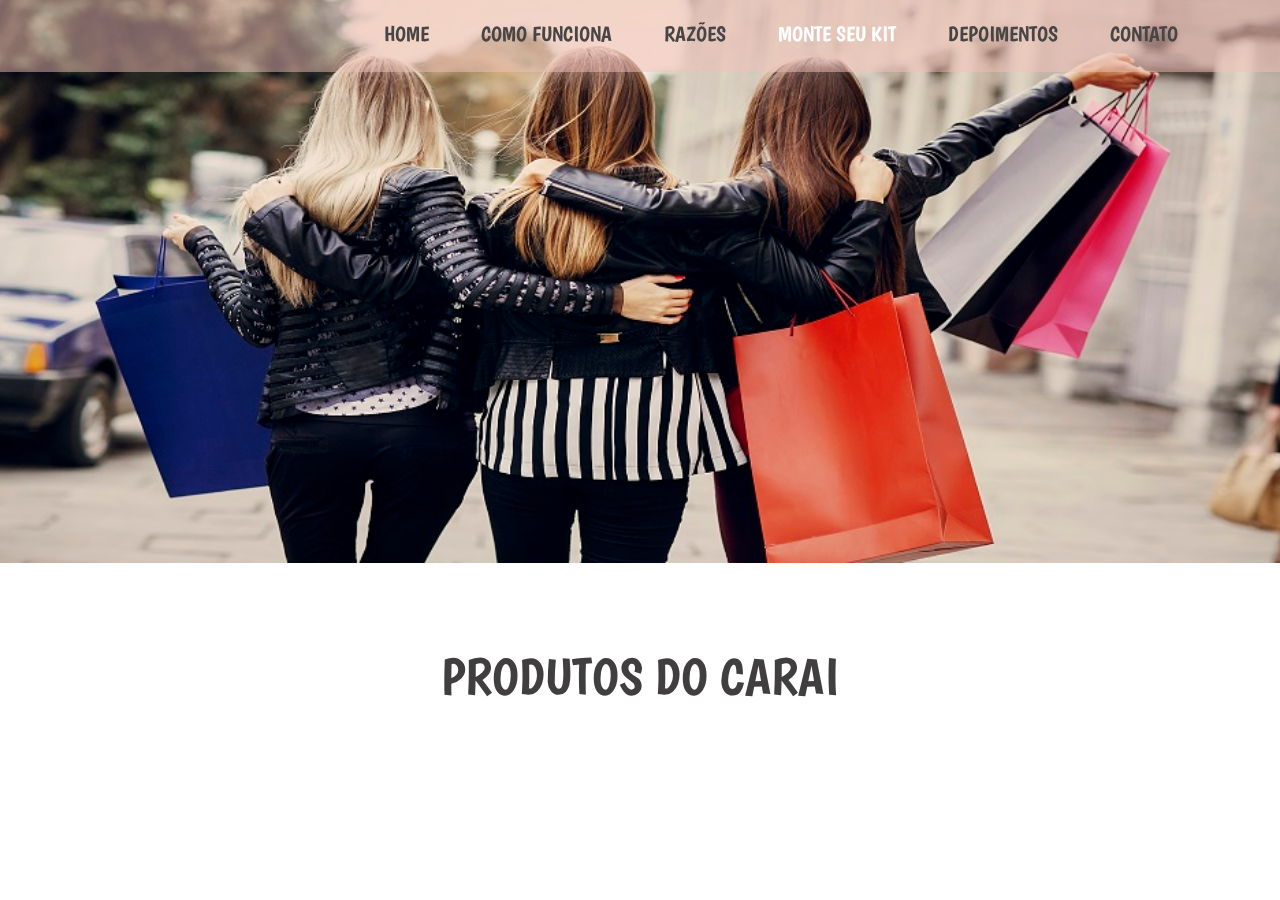
==== produtos.html @ ec9365f5 "primeiro commit" ====
<!DOCTYPE html>
<html>
  <head>
    <meta charset="utf-8">
    <title>Club Le Fluer</title>
    <link href='https://fonts.googleapis.com/css?family=Boogaloo' rel='stylesheet' type='text/css'>
    <link rel="stylesheet" type="text/css" href="style.css">
  </head>


  <body>
    <header>
      <nav>
        <ul class="main">
          <li><a href="index.html">HOME</a></li>
          <li><a href="#">COMO FUNCIONA</a></li>
          <li><a href="#">RAZÕES</a></li>
          <li>
            <a href="produtos.html" class="active">MONTE SEU KIT</a>
            <ul class="submenu">
              <li><a href="#">DESODORANTES</a></li>
              <li><a href="#">BANHO</a></li>
              <li><a href="#">ESCOVAS DE DENTES</a></li>
              <li><a href="#">LINGERIES</a></li>
              <li><a href="#">MAQUIAGENS</a></li>
              <li><a href="#">ESMALTES</a></li>
              <li><a href="#">DEPILAÇÃO</a></li>
              <li><a href="#">ABSORVENTES</a></li>
              <li><a href="#">PRESERVATIVOS</a></li>
            </ul>
          </li>
          <li><a href="#">DEPOIMENTOS</a></li>
          <li><a href="#">CONTATO</a></li>
        </ul>
      </nav>
    </header>

    <section class='post-container'>
      <img src="img/caribe.jpg" alt="descricao da imagem" >

      <section class="article-content">
        <section class="main-content">
          <h1>PRODUTOS DO CARAI</h1>
        </section>
        
  </body>
</html>
---- style.css ----
/* http://meyerweb.com/eric/tools/css/reset/
   v2.0 | 20110126
   License: none (public domain)
*/

html, body, div, span, applet, object, iframe,
h1, h2, h3, h4, h5, h6, p, blockquote, pre,
a, abbr, acronym, address, big, cite, code,
del, dfn, em, img, ins, kbd, q, s, samp,
small, strike, strong, sub, sup, tt, var,
b, u, i, center,
dl, dt, dd, ol, ul, li,
fieldset, form, label, legend,
table, caption, tbody, tfoot, thead, tr, th, td,
article, aside, canvas, details, embed,
figure, figcaption, footer, header, hgroup,
menu, nav, output, ruby, section, summary,
time, mark, audio, video {
	margin: 0;
	padding: 0;
	border: 0;
	font-size: 100%;
	font: inherit;
	vertical-align: baseline;
}
/* HTML5 display-role reset for older browsers */
article, aside, details, figcaption, figure,
footer, header, hgroup, menu, nav, section {
	display: block;
}
body {
	line-height: 1;
}
ol, ul {
	list-style: none;
}
blockquote, q {
	quotes: none;
}
blockquote:before, blockquote:after,
q:before, q:after {
	content: '';
	content: none;
}
table {
	border-collapse: collapse;
	border-spacing: 0;
}

body {
  background-color: #fff;
  font-family: 'Boogaloo', sans-serif;
  line-height: 2.5;
}

header {
  position: fixed;
  top: 0;
  left: 0;
  right: 0;
  background-color: rgba(242,191,183,0.49);
  padding: 1em 0;
	z-index: 1;
}

nav {
  padding-left: 30%;
}

.main li {
	display: inline;
	position: relative;
	padding: 1.5em;
}

.main li:first-child {
	padding-left: 0;
}

ul.submenu {
	display: none;
	width: 160px;
	position: absolute;
	top: 4.4em;
	left: 0;
	background-color: rgba(242, 191, 183, 0.37);
	padding: 1em;
}

ul.submenu li {
	display: block;
	padding: 0.5em 0;
	cursor: pointer;
}

ul.submenu li a {
	color:#211f1f;
}

.main li:hover ul {
	display: block;
}

a {
  color: #474545;
	font-size:1.3em;
  text-decoration: none;
  transition: color ease 0.3s;
  line-height: 1;
}

nav a:hover {
  color: #efada3;
}

nav a.active {
  color: #ffffff;
}

img {
	width: 100%;
  display: block;
  margin: 0 auto;
}

img.full-width {
	width: 100%;
	display: block;
  margin: 0;
}

.article-content {
	width: 100%;
	margin: 50px auto;
	text-align: center;
}

.flex-container {
	display: block;
	flex-direction: row;
	align-content: space-between;
}

section.secondary-content img {
	margin-bottom: 20px;
}

h1 {
  font-size: 3.2em;
  height: 24%;
	color:#403e3e;
}

h2 {
  font-size: 1.8em;
  padding-bottom: 1.3em;
	color: #403e3e;
}

b {
  font-weight: bold;
	color:#efada3
}

div {
	display: block;
}

div.demonst {
	width: 900px;
	height: 250px;
	margin: 0 auto;
}

.circulo{
	border-radius:50%;
	color: #fff;
	background: #efada3;
	border: 20px solid #efada3;
  width:90px;
  height:90px;
	float: left;
	font-size: 28px;
	margin-left: 13%;
}

div.demonst .smile h3 {
	float: left;
	color:#3c3a3a;
	font-size: 1.5em;
	width: 100%;
	text-align: center;
}

div.smile b {
	color: #3c3a3a;
}

div.demonst .smile p {
	float: left;
	line-height: 18px;
	color:#403e3e;
	font-size: 20px;
}

div.smile {
 display: block;
 float: left;
 width: 180px;
 margin: 0 22px;
}








.form {
	margin: 50px 0;
}

.form div {
	margin-bottom: 20px;
}

input[type=text], input[type=email], textarea{
    padding: 0.5em 1em;
		width: 150px;
    border: 1px solid #222222; /* dark gray */
    line-height: 3;
}

input[type=submit] {
    padding: 0.5em 1em;
    border: 1px solid #6a0bc1; /* purple */
    color: #6a0bc1; /* purple */
    background-color: transparent;
    line-height: 3;
    text-transform: uppercase;
    cursor:pointer;
    transition: color ease 0.3s, background-color ease 0.3s;
}

input[type=submit]:hover {
    color: #ffffff; /* white */
    background-color: #6a0bc1; /* purple */
}
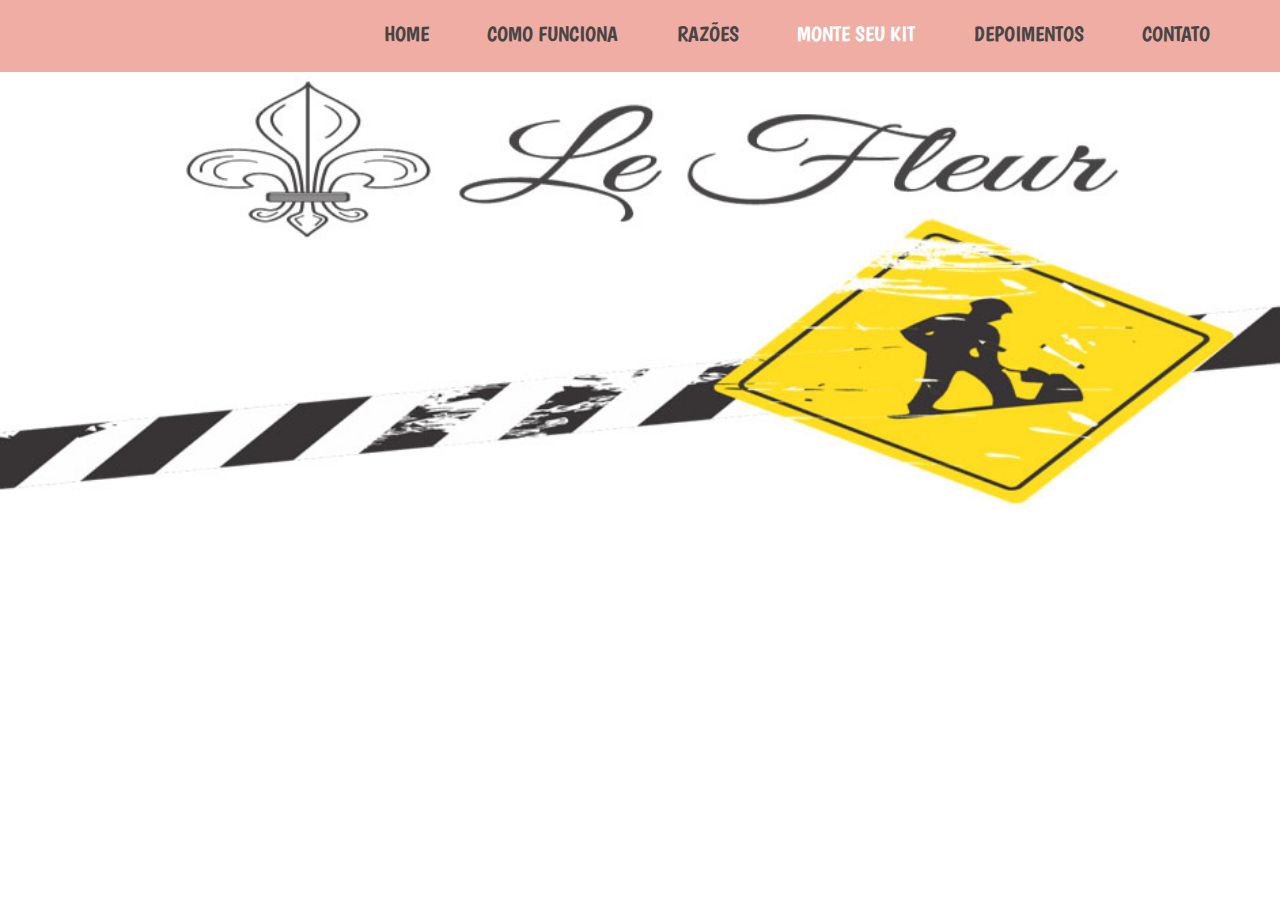
==== commit 2356bedc: "alteração imagem em construcao produtos" ====
--- a/produtos.html
+++ b/produtos.html
@@ -40,8 +40,7 @@
 
       <section class="article-content">
         <section class="main-content">
-          <h1>PRODUTOS DO CARAI</h1>
+        
         </section>
-        
-  </body>
+    </body>
 </html>
--- a/style.css
+++ b/style.css
@@ -58,7 +58,7 @@
   top: 0;
   left: 0;
   right: 0;
-  background-color: rgba(242,191,183,0.49);
+  background-color: #efada3;
   padding: 1em 0;
 	z-index: 1;
 }
@@ -70,7 +70,7 @@
 .main li {
 	display: inline;
 	position: relative;
-	padding: 1.5em;
+	padding: 1.7em;
 }
 
 .main li:first-child {
@@ -81,9 +81,9 @@
 	display: none;
 	width: 160px;
 	position: absolute;
-	top: 4.4em;
-	left: 0;
-	background-color: rgba(242, 191, 183, 0.37);
+	top: 4.3em;
+	left: -11px;
+	background-color: rgba(239, 173, 163, 0.61);
 	padding: 1em;
 }
 
@@ -110,11 +110,11 @@
 }
 
 nav a:hover {
-  color: #efada3;
+  color: #fff;
 }
 
 nav a.active {
-  color: #ffffff;
+  color: #fff;
 }
 
 img {
@@ -146,14 +146,14 @@
 }
 
 h1 {
-  font-size: 3.2em;
+  font-size: 3em;
   height: 24%;
 	color:#403e3e;
 }
 
 h2 {
   font-size: 1.8em;
-  padding-bottom: 1.3em;
+  padding-bottom: 1.2em;
 	color: #403e3e;
 }
 
